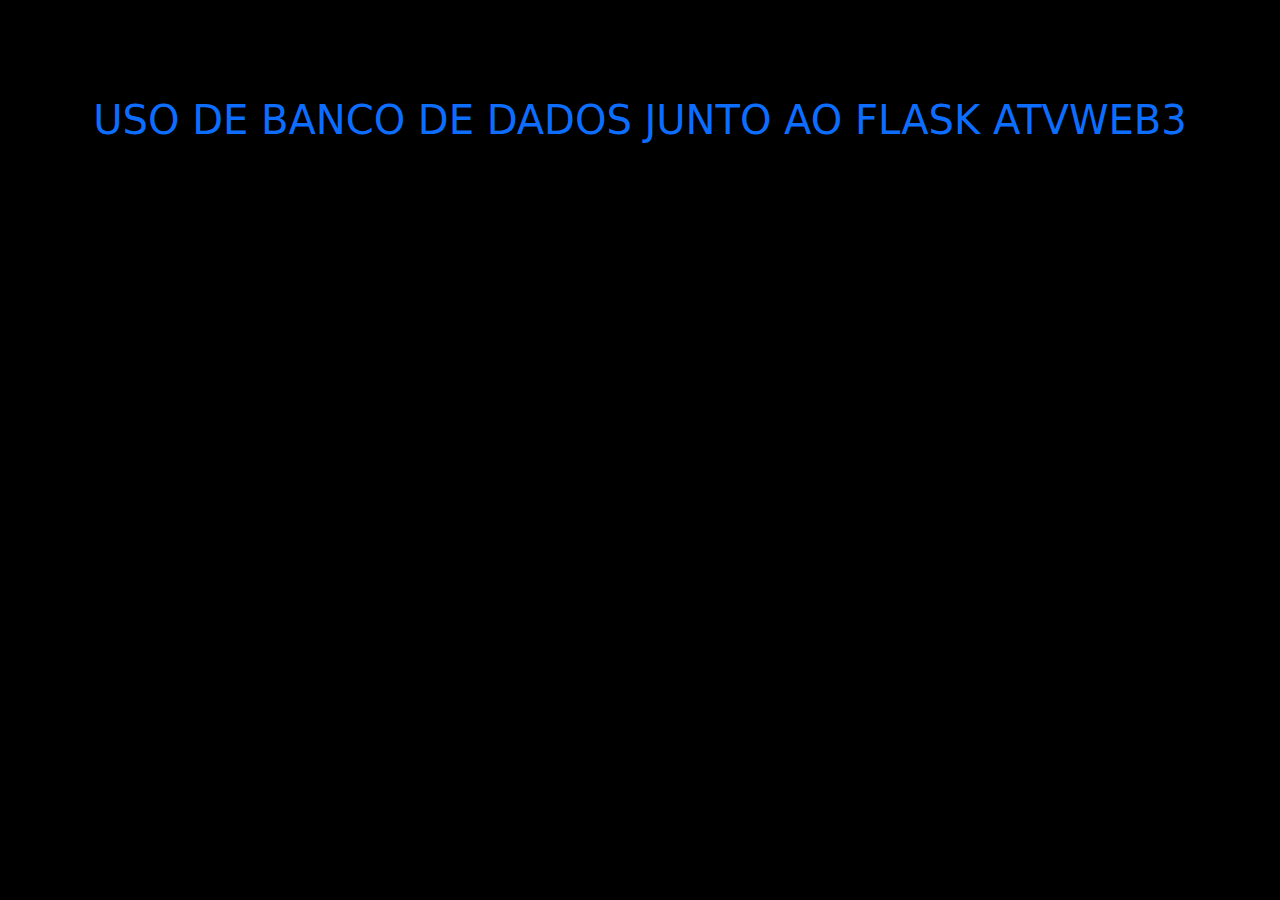
==== templates/index.html @ 3d55544d "arrumando" ====
<!-- templates/index.html -->
<!DOCTYPE html>
<html lang="pt-br">
<head>
    <meta charset="UTF-8">
    <title>Página Inicial</title>
    <link rel="stylesheet" href="{{url_for ('static', filename='index.css')}}">
    <link href="https://cdn.jsdelivr.net/npm/bootstrap@5.3.3/dist/css/bootstrap.min.css" rel="stylesheet">
</head>
<body class="bg-black">

<div id="titulo" class="text-center text-primary mt-5 pt-5">
    <h1>USO DE BANCO DE DADOS JUNTO AO FLASK ATVWEB3</h1>
</div>
<div id="botoes" class="d-flex ">
    <div id="bttn"><a class="text-black text-decoration-none" href="/contato">Preencha o formulário acessando por aqui!!</a></div>
    <div id="bttn"><a class="text-black text-decoration-none" href="/listar_contatos">Ver informações salvas !!</a></div>
</div>
    
</body>
</html>
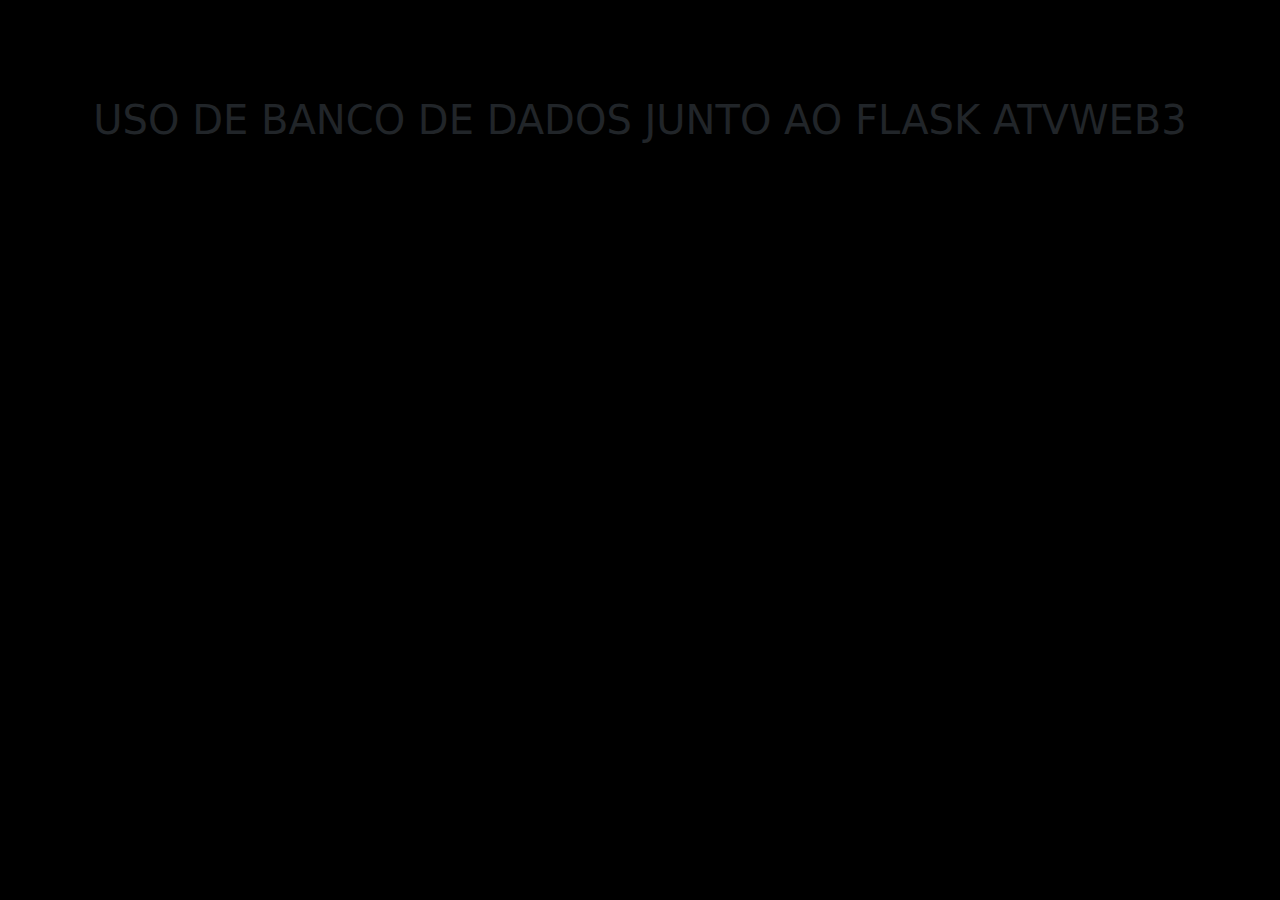
==== commit 4cdcc775: "add e arrumando banco" ====
--- a/templates/index.html
+++ b/templates/index.html
@@ -9,7 +9,7 @@
 </head>
 <body class="bg-black">
 
-<div id="titulo" class="text-center text-primary mt-5 pt-5">
+<div id="titulo" class="text-center  mt-5 pt-5">
     <h1>USO DE BANCO DE DADOS JUNTO AO FLASK ATVWEB3</h1>
 </div>
 <div id="botoes" class="d-flex ">
